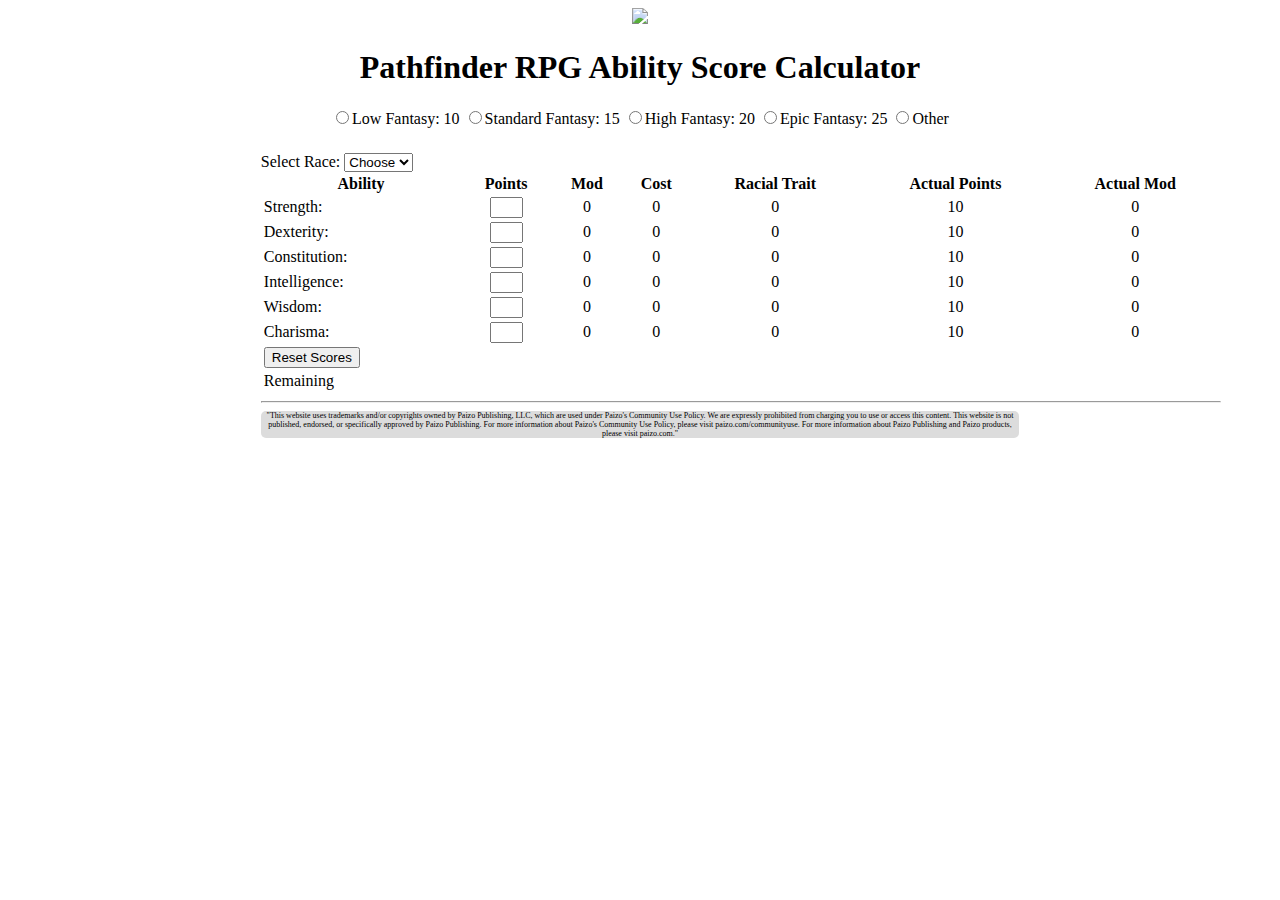
==== index.html @ c98ea85f "Add ability score files .css .html .js" ====
<!DOCTYPE html>
<html lang="en">
	<head>
        <meta charset="UTF-8" />
        <meta name="description" content="An ability score calculator for the Pathfinder Role Playing Game (RPG)." />

		<title>Pathfinder Ability Score Calculator</title>
        
		<script src="http://code.jquery.com/jquery-1.8.3.js"></script>
  		<script src="http://ajax.googleapis.com/ajax/libs/jqueryui/1.9.2/jquery-ui.min.js"></script>
  		<link rel="stylesheet" href="http://code.jquery.com/ui/1.10.0/themes/base/jquery-ui.css" />
        <link rel="stylesheet" href="ability.css" />
  		<script src='ability.js'></script>
        <!--
        <script>
            $(document).ready(function(){
                $('#panel').hide();
                settingsPane = new SlidingPane({
                    id: 'panel',
                    targetId: 'app',
                    side: 'left',
                    width: 200,
                    duration: 0.3,
                    timingFunction: 'ease',
                    shadowStyle: '0px 0px 30px #000' /* or 'none' or ... */
                });
            document.querySelector('#toggle').addEventListener('click', function () {
            settingsPane.toggle();
            });
        });
        </script>
-->

        <script type="text/javascript">

            var _gaq = _gaq || [];
            _gaq.push(['_setAccount', 'UA-30659888-1']);
            _gaq.push(['_trackPageview']);

            (function() {
            var ga = document.createElement('script'); ga.type = 'text/javascript'; ga.async = true;
            ga.src = ('https:' == document.location.protocol ? 'https://ssl' : 'http://www') + '.google-analytics.com/ga.js';
            var s = document.getElementsByTagName('script')[0]; s.parentNode.insertBefore(ga, s);
            })();
        </script>
	</head>

	<body>

		<div class="3sections" id="app">

            <header>
                <img src="images/pathfinder.png">
                <h1>Pathfinder RPG Ability Score Calculator</h1>
            </header>
			
			<div id="radio">
			    <input type="radio" id="radio1" name="radio" value="10"/><label for="radio1">Low Fantasy: 10</label>
    			<input type="radio" id="radio2" name="radio" value="15"/><label for="radio2">Standard Fantasy: 15</label>
    			<input type="radio" id="radio3" name="radio" value="20"/><label for="radio3">High Fantasy: 20</label>
    			<input type="radio" id="radio4" name="radio" value="25"/><label for="radio4">Epic Fantasy: 25</label> 
                <input type="radio" id="radio5" name="radio" value="other"/><label for="radio5">Other</label>
    		</div>
    		<div id="scores">
               <form>
                    Select Race:
                    <select id = "race" onchange = "javascript: racialMod(this.value);">
                        <option value = "choose">Choose</option>
                        <option value = "dwarf">Dwarf</option>
                        <option value = "elf">Elf</option>
                        <option value = "gnome">Gnome</option>
                        <option value = "helf">Half-elf</option>
                        <option value = "horc">Half-orc</option>
                        <option value = "half">Halfing</option>
                        <option value = "human">Human</option>
                    </select>
                </form>

                <table>
                    <tr id="table">
                        <th>Ability</th>
                        <th>Points</th>
                        <th>Mod</th>
                        <th>Cost</th>
                        <th>Racial Trait</th>
                        <th>Actual Points</th>
                        <th>Actual Mod</th>
                    </tr>
                    <tr>
            			<td class="abilityName"><label for="spinnerSTR">Strength: </label></td>
                        <td><input class="thisSpinner" id="spinnerSTR" name="value"/></td>
                        <td><span class="toChange" id="strMod">0</span></td>
                        <td><span class="toChange" id="strPts">0</span></td>
                        <td id="racials"><span class="toChange" id="racialStr">0</span></td>
                        <td><span class="change" id="actualStrPts">10</span></td>
                        <td><span class="toChange" id="actualStrMod">0</span></td>
                    </tr>
                    <tr>
            			<td class="abilityName"><label for="spinnerDEX">Dexterity: </label></td>
                        <td><input class="thisSpinner" id="spinnerDEX" name="value"/></td>
                        <td><span class="toChange" id="dexMod">0</span></td>
                        <td><span class="toChange" id="dexPts">0</span></td>
                        <td id="raciald"><span class="toChange" id="racialDex">0</span></td>
                        <td><span class="change" id="actualDexPts">10</span></td>
                        <td><span class="toChange" id="actualDexMod">0</span></td>
                    </tr>
                    <tr>
            			<td class="abilityName"><label for="spinnerCON">Constitution: </label></td>
                        <td><input class="thisSpinner" id="spinnerCON" name="value"/></td>
                        <td><span class="toChange" id="conMod">0</span></td>
                        <td><span class="toChange" id="conPts">0</span></td>
                        <td id="racialc"><span class="toChange" id="racialCon">0</span></td>
                        <td><span class="change" id="actualConPts">10</span></td>
                        <td><span class="toChange" id="actualConMod">0</span></td>
                    </tr>
                    <tr>
            			<td class="abilityName"><label for="spinnerINT">Intelligence: </label></td>
                        <td><input class="thisSpinner" id="spinnerINT" name="value"/></td>
                        <td><span class="toChange" id="intMod">0</span></td>
                        <td><span class="toChange" id="intPts">0</span></td>
                        <td id="raciali"><span class="toChange" id="racialInt">0</span></td>
                        <td><span class="change" id="actualIntPts">10</span></td>
                        <td><span class="toChange" id="actualIntMod">0</span></td>
                    </tr>
                    <tr>
            			<td class="abilityName"><label for="spinnerWIS">Wisdom: </label></td>
                        <td><input class="thisSpinner" id="spinnerWIS" name="value"/></td>
                        <td><span class="toChange" id="wisMod">0</span></td>
                        <td><span class="toChange" id="wisPts">0</span></td>
                        <td id="racialw"><span class="toChange" id="racialWis">0</span></td>
                        <td><span class="change" id="actualWisPts">10</span></td>
                        <td><span class="toChange" id="actualWisMod">0</span></td>
                    </tr>
                    <tr>
            			<td class="abilityName"><label for="spinnerCHA">Charisma: </label></td>
                        <td><input class="thisSpinner" id="spinnerCHA" name="value"/></td>
                        <td><span class="toChange" id="chaMod">0</span></td>
                        <td><span class="toChange" id="chaPts">0</span></td>
                        <td id="racialcha"><span class="toChange" id="racialCha">0</span></td>
                        <td><span class="change" id="actualChaPts">10</span></td>
                        <td><span class="toChange" id="actualChaMod">0</span></td>
                    </tr>
                    <tr>
                        <td class="abilityName"><button id="reset">Reset Scores</button></td>
                    </tr>      
                    <tr>
                        <td class="abilityName">Remaining</td>
                        <td></td>
                        <td></td>
                        <td id="remaining"></td>
                    </tr>
                </table>
    			<hr/>
    		</div>
        <footer>
            <p>"This website uses trademarks and/or copyrights owned by Paizo Publishing, LLC, which are used under Paizo's Community Use Policy. We are expressly prohibited from charging you to use or access this content. This website is not published, endorsed, or specifically approved by Paizo Publishing. For more information about Paizo's Community Use Policy, please visit paizo.com/communityuse. For more information about Paizo Publishing and Paizo products, please visit paizo.com."</p>
        </footer>        
		</div>
	</body>
</html>
---- ability.css ----
body{
	font-family: Verdana;
	font-size: 1em;
}

#scores {
	width: 50%;
}

.thisSpinner {
	width: 25px;
}

#app {
	margin-left: auto;
	margin-right: auto;
	width: 60%;
}

header {
	display: block;
	margin-left: auto;
	margin-right: auto;
	text-align: center;
}
/*
* {
	border: solid 1px black;
}
*/
#radio {
	margin-right: auto;
	margin-left: auto;
	width: 90%;
	text-align: center;
}

#scores {
	margin-right: auto;
	margin-left: auto;
	margin-top: 25px;
	width: 960px;
}

footer {
	background: #dcdcdc;/*#f8f8ff;*/
	font-size: .5em;
	width: 100%;
	text-align: center;
	border-radius: 5px;
}

/*
#toggle {
	height: 50px;
	width: 50px;
	background-color: blue;
}

#panel {
	background-image: url(bg.png);
	width: 33%;
	color: white;
}
*/


/*******
tooltip override CSS
*******/
/*
  .ui-tooltip, .arrow:after {
    background: black;
    border: 2px solid white;
  }
  .ui-tooltip {
    padding: 10px 20px;
    color: white;
    border-radius: 20px;
    font: bold 12px "Helvetica Neue", Sans-Serif;
    text-transform: uppercase;
    box-shadow: 0 0 7px black;
  }
  .arrow {
    width: 70px;
    height: 16px;
    overflow: hidden;
    position: absolute;
    left: 50%;
    margin-left: -35px;
    bottom: -16px;
  }
  .arrow.top {
    top: -16px;
    bottom: auto;
  }
  .arrow.left {
    left: 20%;
  }
  .arrow:after {
    content: "";
    position: absolute;
    left: 20px;
    top: -20px;
    width: 25px;
    height: 25px;
    box-shadow: 6px 5px 9px -9px black;
    -webkit-transform: rotate(45deg);
    -moz-transform: rotate(45deg);
    -ms-transform: rotate(45deg);
    -o-transform: rotate(45deg);
    tranform: rotate(45deg);
  }
  .arrow.top:after {
    bottom: -20px;
    top: auto;
  }
*/
/**************************************
CSS for the table and table elements
***************************************/

table {
	width: 100%;
}

td {
	text-align: center;
	/*border-top: solid 1px;*/
}

td.abilityName {
	text-align: left;
}
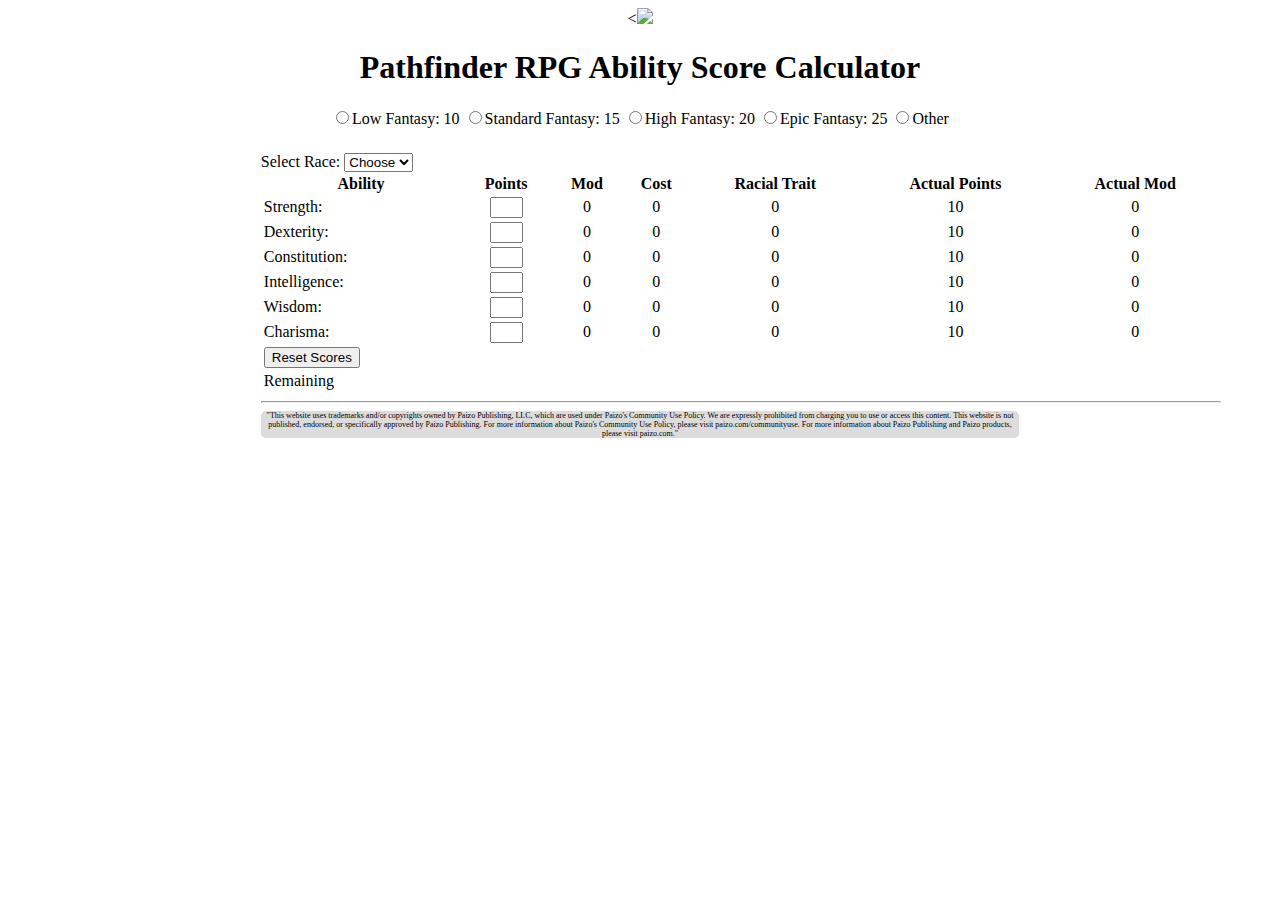
==== commit 2f628c86: "Put header image back in" ====
--- a/index.html
+++ b/index.html
@@ -50,7 +50,7 @@
 		<div class="3sections" id="app">
 
             <header>
-                <img src="images/pathfinder.png">
+                <<img src="images/pathfinder.png">
                 <h1>Pathfinder RPG Ability Score Calculator</h1>
             </header>
 			
@@ -73,6 +73,7 @@
                         <option value = "horc">Half-orc</option>
                         <option value = "half">Halfing</option>
                         <option value = "human">Human</option>
+                        <option value = "other">Other</option>
                     </select>
                 </form>
 
--- a/ability.css
+++ b/ability.css
@@ -22,6 +22,12 @@
 	margin-left: auto;
 	margin-right: auto;
 	text-align: center;
+}
+
+img {
+  max-width: 100%;
+  height: auto;
+  
 }
 /*
 * {
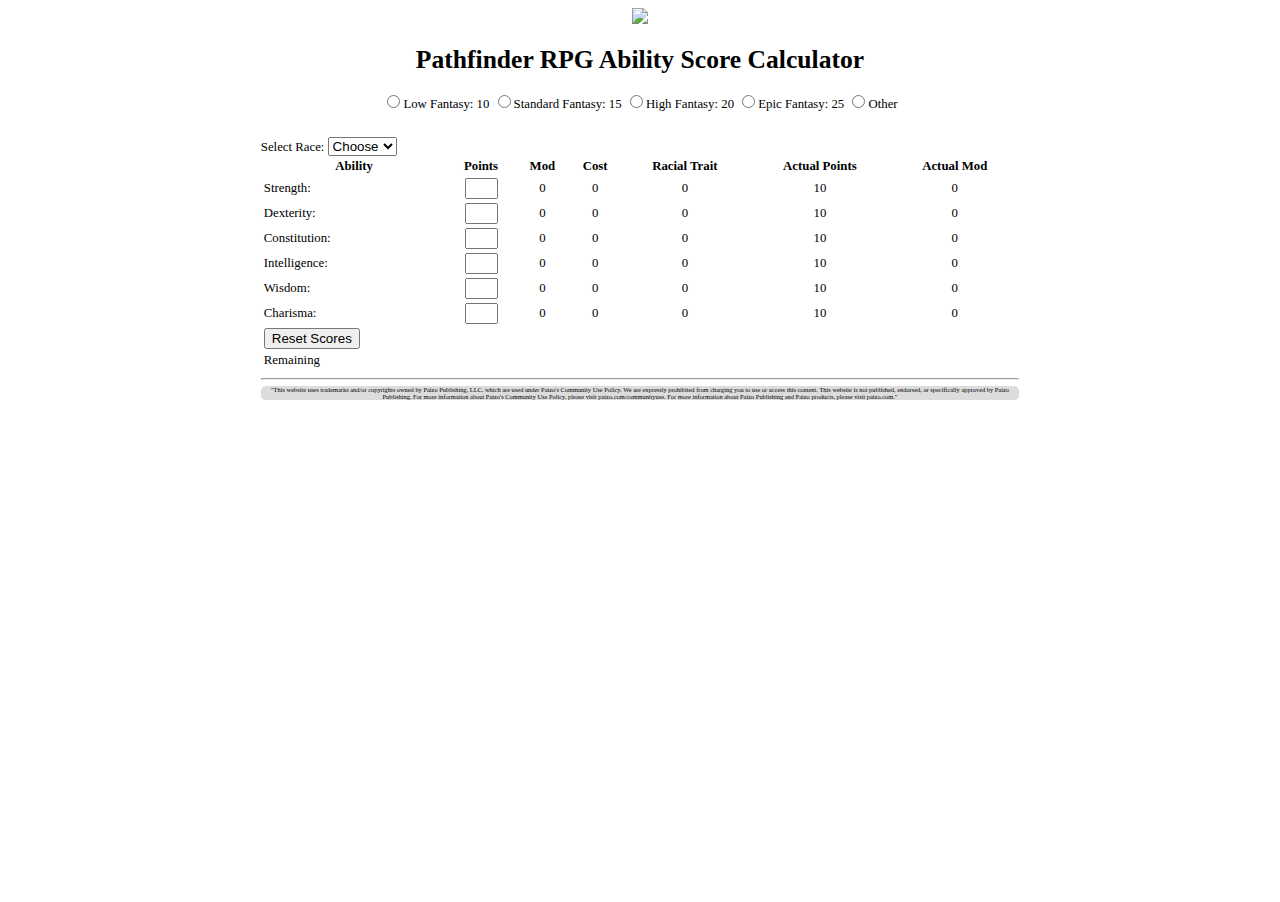
==== commit 14662e6b: "The amazon ads are now in a div and not table. Updated the .css so the table resizes with the browse" ====
--- a/index.html
+++ b/index.html
@@ -46,11 +46,9 @@
 	</head>
 
 	<body>
-
 		<div class="3sections" id="app">
-
             <header>
-                <<img src="images/pathfinder.png">
+                <img src="images/pathfinder.png">
                 <h1>Pathfinder RPG Ability Score Calculator</h1>
             </header>
 			
@@ -150,12 +148,29 @@
                         <td></td>
                         <td id="remaining"></td>
                     </tr>
+
                 </table>
     			<hr/>
     		</div>
-        <footer>
-            <p>"This website uses trademarks and/or copyrights owned by Paizo Publishing, LLC, which are used under Paizo's Community Use Policy. We are expressly prohibited from charging you to use or access this content. This website is not published, endorsed, or specifically approved by Paizo Publishing. For more information about Paizo's Community Use Policy, please visit paizo.com/communityuse. For more information about Paizo Publishing and Paizo products, please visit paizo.com."</p>
-        </footer>        
-		</div>
+            <footer>
+                <p>"This website uses trademarks and/or copyrights owned by Paizo Publishing, LLC, which are used under Paizo's Community Use Policy. We are expressly prohibited from charging you to use or access this content. This website is not published, endorsed, or specifically approved by Paizo Publishing. For more information about Paizo's Community Use Policy, please visit paizo.com/communityuse. For more information about Paizo Publishing and Paizo products, please visit paizo.com."</p>
+            </footer>
+            <div id="ads">
+
+                    <iframe src="http://rcm.amazon.com/e/cm?lt1=_blank&bc1=FFFFFF&IS2=1&nou=1&bg1=FFFFFF&fc1=000000&lc1=0000FF&t=alittlelessco-20&o=1&p=8&l=as1&m=amazon&f=ifr&ref=qf_sp_asin_til&asins=1601251505" style="width:120px;height:240px;" scrolling="no" marginwidth="0" marginheight="0" frameborder="0"></iframe>
+
+                    <iframe src="http://rcm.amazon.com/e/cm?t=alittlelessco-20&o=1&p=8&l=as1&asins=1601252463&nou=1&ref=qf_sp_asin_til&fc1=000000&IS2=1&lt1=_blank&m=amazon&lc1=0000FF&bc1=FFFFFF&bg1=FFFFFF&f=ifr" style="width:120px;height:240px;" scrolling="no" marginwidth="0" marginheight="0" frameborder="0"></iframe>
+
+                    <iframe src="http://rcm.amazon.com/e/cm?lt1=_blank&bc1=FFFFFF&IS2=1&nou=1&bg1=FFFFFF&fc1=000000&lc1=0000FF&t=alittlelessco-20&o=1&p=8&l=as1&m=amazon&f=ifr&ref=qf_sp_asin_til&asins=1601254679" style="width:120px;height:240px;" scrolling="no" marginwidth="0" marginheight="0" frameborder="0"></iframe>
+
+                    <iframe src="http://rcm.amazon.com/e/cm?t=alittlelessco-20&o=1&p=8&l=as1&asins=1601251831&nou=1&ref=qf_sp_asin_til&fc1=000000&IS2=1&lt1=_blank&m=amazon&lc1=0000FF&bc1=FFFFFF&bg1=FFFFFF&f=ifr" style="width:120px;height:240px;" scrolling="no" marginwidth="0" marginheight="0" frameborder="0"></iframe>
+
+                    <iframe src="http://rcm.amazon.com/e/cm?t=alittlelessco-20&o=1&p=8&l=as1&asins=1601254245&nou=1&ref=qf_sp_asin_til&fc1=000000&IS2=1&lt1=_blank&m=amazon&lc1=0000FF&bc1=FFFFFF&bg1=FFFFFF&f=ifr" style="width:120px;height:240px;" scrolling="no" marginwidth="0" marginheight="0" frameborder="0"></iframe>
+
+                    <iframe src="http://rcm.amazon.com/e/cm?t=alittlelessco-20&o=1&p=8&l=as1&asins=1601253729&nou=1&ref=qf_sp_asin_til&fc1=000000&IS2=1&lt1=_blank&m=amazon&lc1=0000FF&bc1=FFFFFF&bg1=FFFFFF&f=ifr" style="width:120px;height:240px;" scrolling="no" marginwidth="0" marginheight="0" frameborder="0"></iframe>
+
+                    <iframe src="http://rcm.amazon.com/e/cm?t=alittlelessco-20&o=1&p=8&l=as1&asins=1601252161&nou=1&ref=qf_sp_asin_til&fc1=000000&IS2=1&lt1=_blank&m=amazon&lc1=0000FF&bc1=FFFFFF&bg1=FFFFFF&f=ifr" style="width:120px;height:240px;" scrolling="no" marginwidth="0" marginheight="0" frameborder="0"></iframe>
+		    </div>
+        </div>
 	</body>
 </html>--- a/ability.css
+++ b/ability.css
@@ -1,10 +1,6 @@
 body{
 	font-family: Verdana;
-	font-size: 1em;
-}
-
-#scores {
-	width: 50%;
+	font-size: .8em;
 }
 
 .thisSpinner {
@@ -45,7 +41,7 @@
 	margin-right: auto;
 	margin-left: auto;
 	margin-top: 25px;
-	width: 960px;
+	/*width: 904px;*/
 }
 
 footer {
@@ -70,58 +66,6 @@
 }
 */
 
-
-/*******
-tooltip override CSS
-*******/
-/*
-  .ui-tooltip, .arrow:after {
-    background: black;
-    border: 2px solid white;
-  }
-  .ui-tooltip {
-    padding: 10px 20px;
-    color: white;
-    border-radius: 20px;
-    font: bold 12px "Helvetica Neue", Sans-Serif;
-    text-transform: uppercase;
-    box-shadow: 0 0 7px black;
-  }
-  .arrow {
-    width: 70px;
-    height: 16px;
-    overflow: hidden;
-    position: absolute;
-    left: 50%;
-    margin-left: -35px;
-    bottom: -16px;
-  }
-  .arrow.top {
-    top: -16px;
-    bottom: auto;
-  }
-  .arrow.left {
-    left: 20%;
-  }
-  .arrow:after {
-    content: "";
-    position: absolute;
-    left: 20px;
-    top: -20px;
-    width: 25px;
-    height: 25px;
-    box-shadow: 6px 5px 9px -9px black;
-    -webkit-transform: rotate(45deg);
-    -moz-transform: rotate(45deg);
-    -ms-transform: rotate(45deg);
-    -o-transform: rotate(45deg);
-    tranform: rotate(45deg);
-  }
-  .arrow.top:after {
-    bottom: -20px;
-    top: auto;
-  }
-*/
 /**************************************
 CSS for the table and table elements
 ***************************************/
@@ -137,4 +81,15 @@
 
 td.abilityName {
 	text-align: left;
+}
+/*
+td.ad {
+  border-top: 5px solid;
+  margin: 0;
+}*/
+
+div#ads {
+  width: 90%;
+  margin-left: auto;
+  margin-right: auto;
 }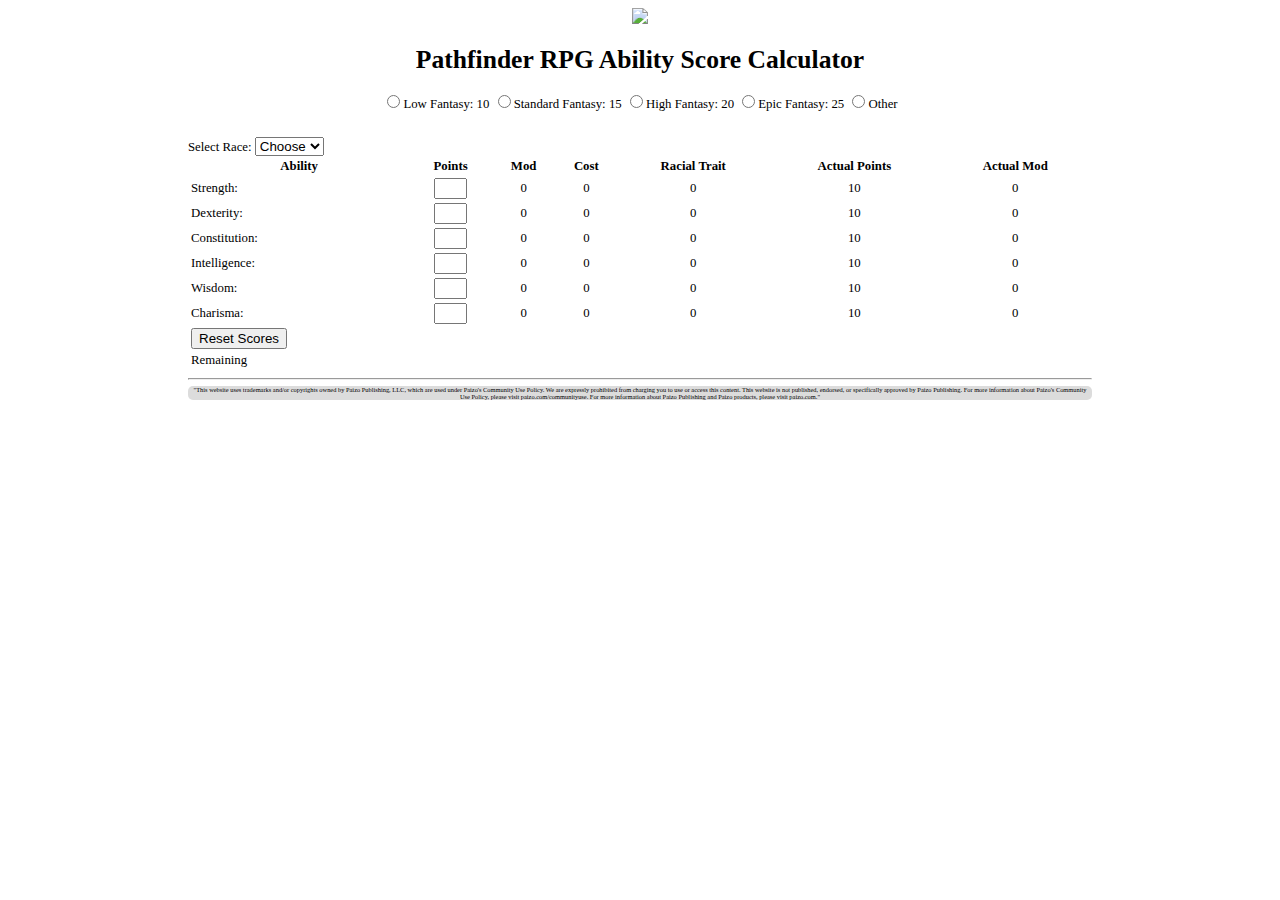
==== commit 36650a2f: "Added max -width for #app and changed amazon associate links" ====
--- a/index.html
+++ b/index.html
@@ -58,7 +58,8 @@
     			<input type="radio" id="radio3" name="radio" value="20"/><label for="radio3">High Fantasy: 20</label>
     			<input type="radio" id="radio4" name="radio" value="25"/><label for="radio4">Epic Fantasy: 25</label> 
                 <input type="radio" id="radio5" name="radio" value="other"/><label for="radio5">Other</label>
-    		</div>
+    		</div> <!-- END #radio -->
+
     		<div id="scores">
                <form>
                     Select Race:
@@ -148,29 +149,25 @@
                         <td></td>
                         <td id="remaining"></td>
                     </tr>
-
                 </table>
     			<hr/>
-    		</div>
+    		</div> <!-- END #scores -->
             <footer>
                 <p>"This website uses trademarks and/or copyrights owned by Paizo Publishing, LLC, which are used under Paizo's Community Use Policy. We are expressly prohibited from charging you to use or access this content. This website is not published, endorsed, or specifically approved by Paizo Publishing. For more information about Paizo's Community Use Policy, please visit paizo.com/communityuse. For more information about Paizo Publishing and Paizo products, please visit paizo.com."</p>
             </footer>
             <div id="ads">
+                <iframe src="http://rcm.amazon.com/e/cm?lt1=_blank&bc1=FFFFFF&IS2=1&nou=1&bg1=FFFFFF&fc1=000000&lc1=0000FF&t=alittlelessco-20&o=1&p=8&l=as1&m=amazon&f=ifr&ref=qf_sp_asin_til&asins=1601251505" style="width:120px;height:240px;" scrolling="no" marginwidth="0" marginheight="0" frameborder="0"></iframe>
 
-                    <iframe src="http://rcm.amazon.com/e/cm?lt1=_blank&bc1=FFFFFF&IS2=1&nou=1&bg1=FFFFFF&fc1=000000&lc1=0000FF&t=alittlelessco-20&o=1&p=8&l=as1&m=amazon&f=ifr&ref=qf_sp_asin_til&asins=1601251505" style="width:120px;height:240px;" scrolling="no" marginwidth="0" marginheight="0" frameborder="0"></iframe>
+                <iframe src="http://rcm.amazon.com/e/cm?t=alittlelessco-20&o=1&p=8&l=as1&asins=1601252463&nou=1&ref=qf_sp_asin_til&fc1=000000&IS2=1&lt1=_blank&m=amazon&lc1=0000FF&bc1=FFFFFF&bg1=FFFFFF&f=ifr" style="width:120px;height:240px;" scrolling="no" marginwidth="0" marginheight="0" frameborder="0"></iframe>
 
-                    <iframe src="http://rcm.amazon.com/e/cm?t=alittlelessco-20&o=1&p=8&l=as1&asins=1601252463&nou=1&ref=qf_sp_asin_til&fc1=000000&IS2=1&lt1=_blank&m=amazon&lc1=0000FF&bc1=FFFFFF&bg1=FFFFFF&f=ifr" style="width:120px;height:240px;" scrolling="no" marginwidth="0" marginheight="0" frameborder="0"></iframe>
+                <iframe src="http://rcm.amazon.com/e/cm?t=alittlelessco-20&o=1&p=8&l=as1&asins=1601251831&nou=1&ref=qf_sp_asin_til&fc1=000000&IS2=1&lt1=_blank&m=amazon&lc1=0000FF&bc1=FFFFFF&bg1=FFFFFF&f=ifr" style="width:120px;height:240px;" scrolling="no" marginwidth="0" marginheight="0" frameborder="0"></iframe>
 
-                    <iframe src="http://rcm.amazon.com/e/cm?lt1=_blank&bc1=FFFFFF&IS2=1&nou=1&bg1=FFFFFF&fc1=000000&lc1=0000FF&t=alittlelessco-20&o=1&p=8&l=as1&m=amazon&f=ifr&ref=qf_sp_asin_til&asins=1601254679" style="width:120px;height:240px;" scrolling="no" marginwidth="0" marginheight="0" frameborder="0"></iframe>
+                <iframe src="http://rcm.amazon.com/e/cm?t=alittlelessco-20&o=1&p=8&l=as1&asins=1601254245&nou=1&ref=qf_sp_asin_til&fc1=000000&IS2=1&lt1=_blank&m=amazon&lc1=0000FF&bc1=FFFFFF&bg1=FFFFFF&f=ifr" style="width:120px;height:240px;" scrolling="no" marginwidth="0" marginheight="0" frameborder="0"></iframe>
 
-                    <iframe src="http://rcm.amazon.com/e/cm?t=alittlelessco-20&o=1&p=8&l=as1&asins=1601251831&nou=1&ref=qf_sp_asin_til&fc1=000000&IS2=1&lt1=_blank&m=amazon&lc1=0000FF&bc1=FFFFFF&bg1=FFFFFF&f=ifr" style="width:120px;height:240px;" scrolling="no" marginwidth="0" marginheight="0" frameborder="0"></iframe>
+                <iframe src="http://rcm.amazon.com/e/cm?t=alittlelessco-20&o=1&p=8&l=as1&asins=1601253729&nou=1&ref=qf_sp_asin_til&fc1=000000&IS2=1&lt1=_blank&m=amazon&lc1=0000FF&bc1=FFFFFF&bg1=FFFFFF&f=ifr" style="width:120px;height:240px;" scrolling="no" marginwidth="0" marginheight="0" frameborder="0"></iframe>
 
-                    <iframe src="http://rcm.amazon.com/e/cm?t=alittlelessco-20&o=1&p=8&l=as1&asins=1601254245&nou=1&ref=qf_sp_asin_til&fc1=000000&IS2=1&lt1=_blank&m=amazon&lc1=0000FF&bc1=FFFFFF&bg1=FFFFFF&f=ifr" style="width:120px;height:240px;" scrolling="no" marginwidth="0" marginheight="0" frameborder="0"></iframe>
-
-                    <iframe src="http://rcm.amazon.com/e/cm?t=alittlelessco-20&o=1&p=8&l=as1&asins=1601253729&nou=1&ref=qf_sp_asin_til&fc1=000000&IS2=1&lt1=_blank&m=amazon&lc1=0000FF&bc1=FFFFFF&bg1=FFFFFF&f=ifr" style="width:120px;height:240px;" scrolling="no" marginwidth="0" marginheight="0" frameborder="0"></iframe>
-
-                    <iframe src="http://rcm.amazon.com/e/cm?t=alittlelessco-20&o=1&p=8&l=as1&asins=1601252161&nou=1&ref=qf_sp_asin_til&fc1=000000&IS2=1&lt1=_blank&m=amazon&lc1=0000FF&bc1=FFFFFF&bg1=FFFFFF&f=ifr" style="width:120px;height:240px;" scrolling="no" marginwidth="0" marginheight="0" frameborder="0"></iframe>
-		    </div>
-        </div>
+                <iframe src="http://rcm.amazon.com/e/cm?lt1=_blank&bc1=FFFFFF&IS2=1&nou=1&bg1=FFFFFF&fc1=000000&lc1=0000FF&t=alittlelessco-20&o=1&p=8&l=as1&m=amazon&f=ifr&ref=qf_sp_asin_til&asins=B000X75BFE" style="width:120px;height:240px;" scrolling="no" marginwidth="0" marginheight="0" frameborder="0"></iframe>
+		    </div><!-- END #ads -->
+        </div><!-- END #app -->
 	</body>
 </html>--- a/ability.css
+++ b/ability.css
@@ -10,7 +10,8 @@
 #app {
 	margin-left: auto;
 	margin-right: auto;
-	width: 60%;
+	width: 90%;
+	max-width: 904px;
 }
 
 header {
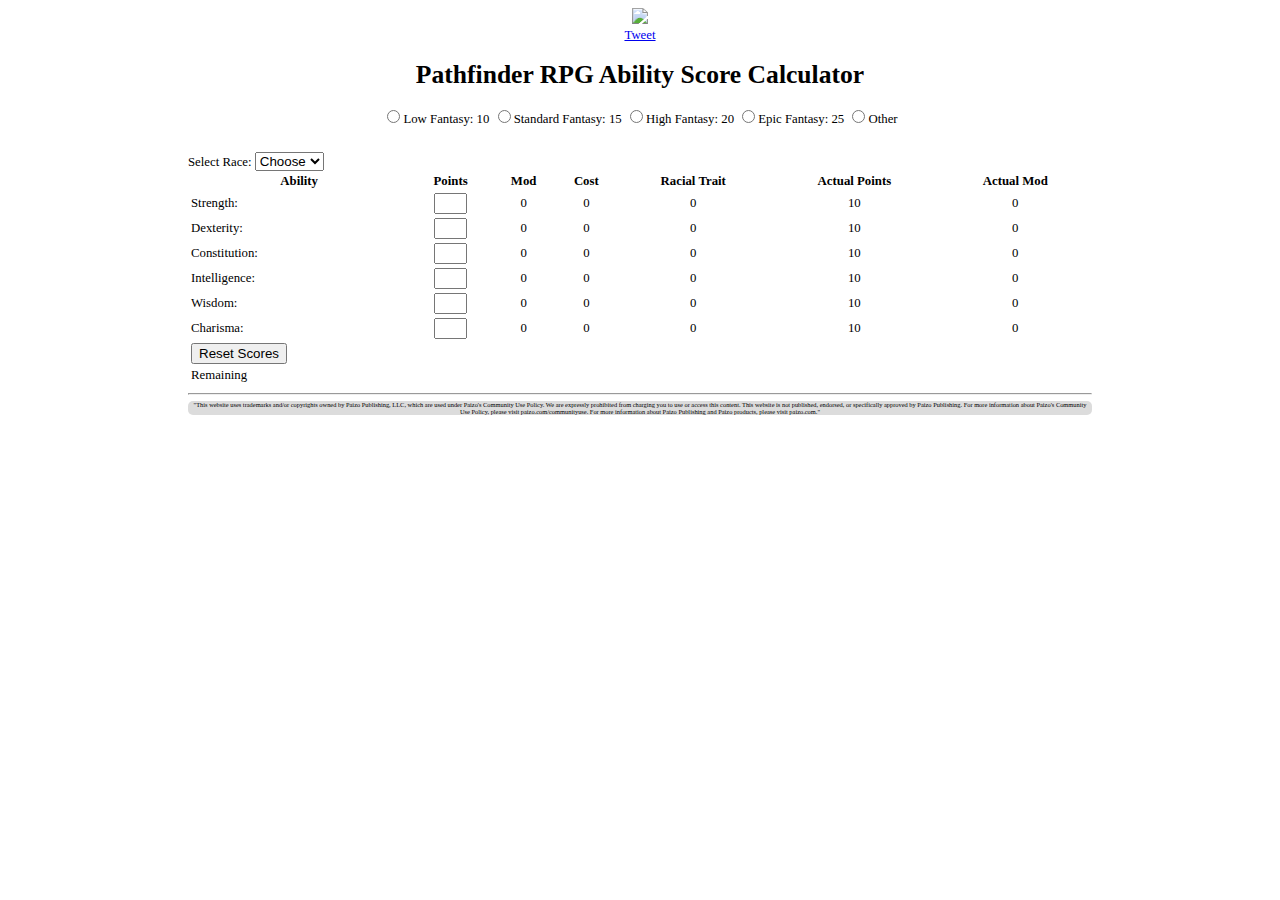
==== commit 6ee0996e: "Added social buttons" ====
--- a/index.html
+++ b/index.html
@@ -46,12 +46,33 @@
 	</head>
 
 	<body>
+        <div id="fb-root"></div>
+<script>(function(d, s, id) {
+  var js, fjs = d.getElementsByTagName(s)[0];
+  if (d.getElementById(id)) return;
+  js = d.createElement(s); js.id = id;
+  js.src = "//connect.facebook.net/en_US/all.js#xfbml=1";
+  fjs.parentNode.insertBefore(js, fjs);
+}(document, 'script', 'facebook-jssdk'));</script>
+
 		<div class="3sections" id="app">
             <header>
                 <img src="images/pathfinder.png">
+            <!-- FACEBOOK SOCIAL LIKE -->
+            <div class="fb-like" data-href="http://www.jody-white.com/pathfinder-ability-score-calculator/" data-send="false" data-width="250" data-show-faces="false" data-font="verdana"></div>
+
+            <!-- TWITTER SOCIAL LIKE -->
+            <a href="https://twitter.com/share" class="twitter-share-button" data-url="http://bit.ly/XFqio3" data-text="Pathfinder Ability Score Calculator. Simplify your gaming!" data-via="jwjody">Tweet</a>
+            <script>!function(d,s,id){var js,fjs=d.getElementsByTagName(s)[0];if(!d.getElementById(id)){js=d.createElement(s);js.id=id;js.src="//platform.twitter.com/widgets.js";fjs.parentNode.insertBefore(js,fjs);}}(document,"script","twitter-wjs");</script>
+
+            <!-- GOOGLE +1 SOCIAL LIKE -->
+            <script type="text/javascript" src="https://apis.google.com/js/plusone.js"></script>
+            <g:plusone></g:plusone>
                 <h1>Pathfinder RPG Ability Score Calculator</h1>
             </header>
-			
+
+
+
 			<div id="radio">
 			    <input type="radio" id="radio1" name="radio" value="10"/><label for="radio1">Low Fantasy: 10</label>
     			<input type="radio" id="radio2" name="radio" value="15"/><label for="radio2">Standard Fantasy: 15</label>
